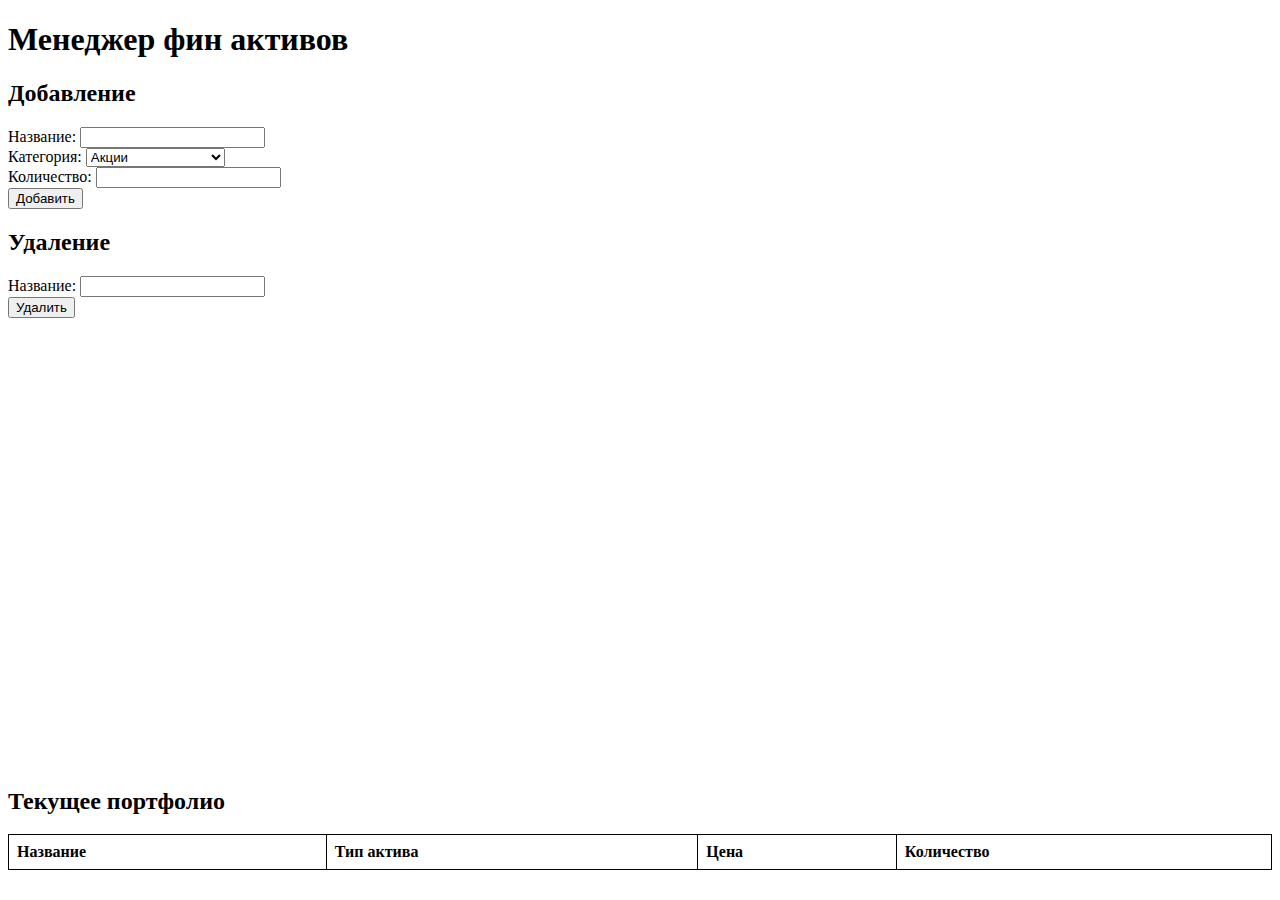
==== client/index.html @ c6e407b8 "v0.2 мультипортфолио" ====
<!DOCTYPE html>
  <html lang="en">
  <head>
    <meta charset="UTF-8">
    <meta name="viewport" content="width=device-width, initial-scale=1.0">
    <title>Менеджер фин активов</title>
    <script src="https://cdn.anychart.com/releases/v8/js/anychart-base.min.js"></script>
    <script src="https://cdn.anychart.com/releases/v8/js/anychart-ui.min.js"></script>
    <style>
      table {
        border-collapse: collapse;
        width: 100%;
      }
      th, td {
        border: 1px solid black;
        padding: 8px;
        text-align: left;
      }
    </style>
  </head>
  <body>
    <h1>Менеджер фин активов</h1>

    <!-- добавление актива -->
    <form id="add-form">
      <h2>Добавление</h2>
      <label for="name">Название:</label>
      <input type="text" id="name" name="name" required><br>
      <label for="type">Категория:</label>
      <select id="type" name="type" required>
        <option value="Stocks">Акции</option>
        <option value="Bonds">Облигации</option>
        <option value="Commodities">Товары(предметы)</option>
        <option value="Cryptocurrency">Криптовалюта</option>
        <option value="InOutComes">Вклад(займ)</option>
        <option value="Other">Другое</option>
      </select><br>
      <!--
      <label for="price">Цена:</label>
      <input type="number" step="0.01" id="price" name="price" required><br>
      -->
      <label for="quantity">Количество:</label>
      <input type="number" id="quantity" name="quantity" required><br>
      <button type="submit">Добавить</button>
    </form>

    <!-- Форма для удаления актива -->
    <form id="remove-form">
      <h2>Удаление</h2>
      <label for="remove-name">Название:</label>
      <input type="text" id="remove-name" name="remove-name" required><br>
      <button type="submit">Удалить</button>
    </form>

    <div id="container" style="width: 600px; height: 450px;"></div>

    <!-- Таблица для отображения портфеля -->
    <h2>Текущее портфолио</h2>
    <table id="portfolio-table">
      <thead>
        <tr>
          <th>Название</th>
          <th>Тип актива</th>
          <th>Цена</th>
          <th>Количество</th>
        </tr>
      </thead>
      <tbody>
        <!-- Данные будут загружены с сервера -->
      </tbody>
    </table>

    <script>
        const apiUrl = 'http://localhost:8080';
        let chart;

        // Функция для извлечения параметра из URL
        function getQueryParam(param) {
            const urlParams = new URLSearchParams(window.location.search);
            return urlParams.get(param);
        }

        // Функция для получения ID портфеля по имени
        async function getPortfolioID(portfolioName) {
            const response = await fetch(`${apiUrl}/getname?name=${encodeURIComponent(portfolioName)}`);
            if (!response.ok) {
                alert(`Портфель с именем '${portfolioName}' не найден.`);
                return null;
            }
            const data = await response.json();
            //console.log(data);
            return data.id; // Предполагается, что сервер возвращает ID портфеля
        }

        // Функция для обновления таблицы портфеля
        async function updatePortfolio() {
          const portfolioName = getQueryParam('name'); // Получаем имя портфеля из URL
          if (!portfolioName) {
              alert("Параметр 'name' не найден в URL.");
              return;
          }
          const portfolioID = await getPortfolioID(portfolioName);
          if (!portfolioID) {
              return;
          }

          const response = await fetch(`${apiUrl}/get?name=${portfolioName}`);
          
          const assets = await response.json();

          console.log(assets);

          const tbody = document.querySelector('#portfolio-table tbody');
          tbody.innerHTML = ''; // Очистить таблицу

          assets.items.forEach(asset => {
              const row = document.createElement('tr');
              asset.x = asset.Name;
              asset.value = asset.Price * asset.Quantity;
              row.innerHTML = `
                  <td>${asset.Name}</td>
                  <td>${asset.Type}</td>
                  <td>${(asset.Price * asset.Quantity).toFixed(2)}</td>
                  <td>${asset.Quantity}</td>
              `;
              tbody.appendChild(row);
          });

          updateChart(assets.items);
      }

        // Обработчик формы добавления актива
        document.getElementById('add-form').addEventListener('submit', async (e) => {
            e.preventDefault();

            const portfolioName = getQueryParam('name'); // Получаем имя портфеля из URL
            if (!portfolioName) {
                alert("Параметр 'name' не найден в URL.");
                return;
            }

            const portfolioID = await getPortfolioID(portfolioName);
            if (!portfolioID) {
                return;
            }

            const formData = {
                name: document.getElementById('name').value,
                type: document.getElementById('type').value,
                price: 0.00, // parseFloat(document.getElementById('price').value)
                quantity: parseInt(document.getElementById('quantity').value),
                portfolioID: portfolioID, // Добавляем ID портфеля
            };

            const response = await fetch(`${apiUrl}/add`, {
                method: 'POST',
                headers: { 'Content-Type': 'application/json' },
                body: JSON.stringify(formData),
            });

            if (!response.ok) {
                alert(`Произошла ошибка. Данный актив не поддерживается`);
                return;
            }

            updatePortfolio();
        });

        // Обработчик формы удаления актива
        document.getElementById('remove-form').addEventListener('submit', async (e) => {
            e.preventDefault();

            const portfolioName = getQueryParam('name'); // Получаем имя портфеля из URL
            if (!portfolioName) {
                alert("Параметр 'name' не найден в URL.");
                return;
            }

            const portfolioID = await getPortfolioID(portfolioName);
            if (!portfolioID) {
                return;
            }

            const name = document.getElementById('remove-name').value;

            try {
                const response = await fetch(`${apiUrl}/remove`, {
                    method: 'POST',
                    headers: { 'Content-Type': 'application/json' },
                    body: JSON.stringify({ name, portfolioID }), // Передаем имя актива и ID портфеля
                });

                if (!response.ok) {
                    const errorData = await response.json();
                    alert(`Ошибка: ${errorData.error || "Не удалось удалить актив"}`);
                    return;
                }

                const successData = await response.json();
                alert(successData.message); // Показываем сообщение об успешном удалении
                updatePortfolio(); // Обновляем список активов
            } catch (error) {
                console.error("Ошибка при удалении актива:", error);
                alert("Произошла ошибка при удалении актива.");
            }
        });

        // Инициализация: загрузка портфеля при запуске
        updatePortfolio();
        setInterval(updatePortfolio, 1000);

        function drawChartTotal(data) {
            chart = anychart.pie();
            chart.title('Активы');
            chart.data(data.map(asset => ({ x: asset.Name, value: asset.Price * asset.Quantity })));
            chart.container('container');
            chart.draw();
        }

        function updateChart(data) {
            if (chart) {
                chart.data(data.map(asset => ({ x: asset.Name, value: asset.Price * asset.Quantity })));
            } else {
                drawChartTotal(data);
            }
        }
    </script>
  </body>
  </html>
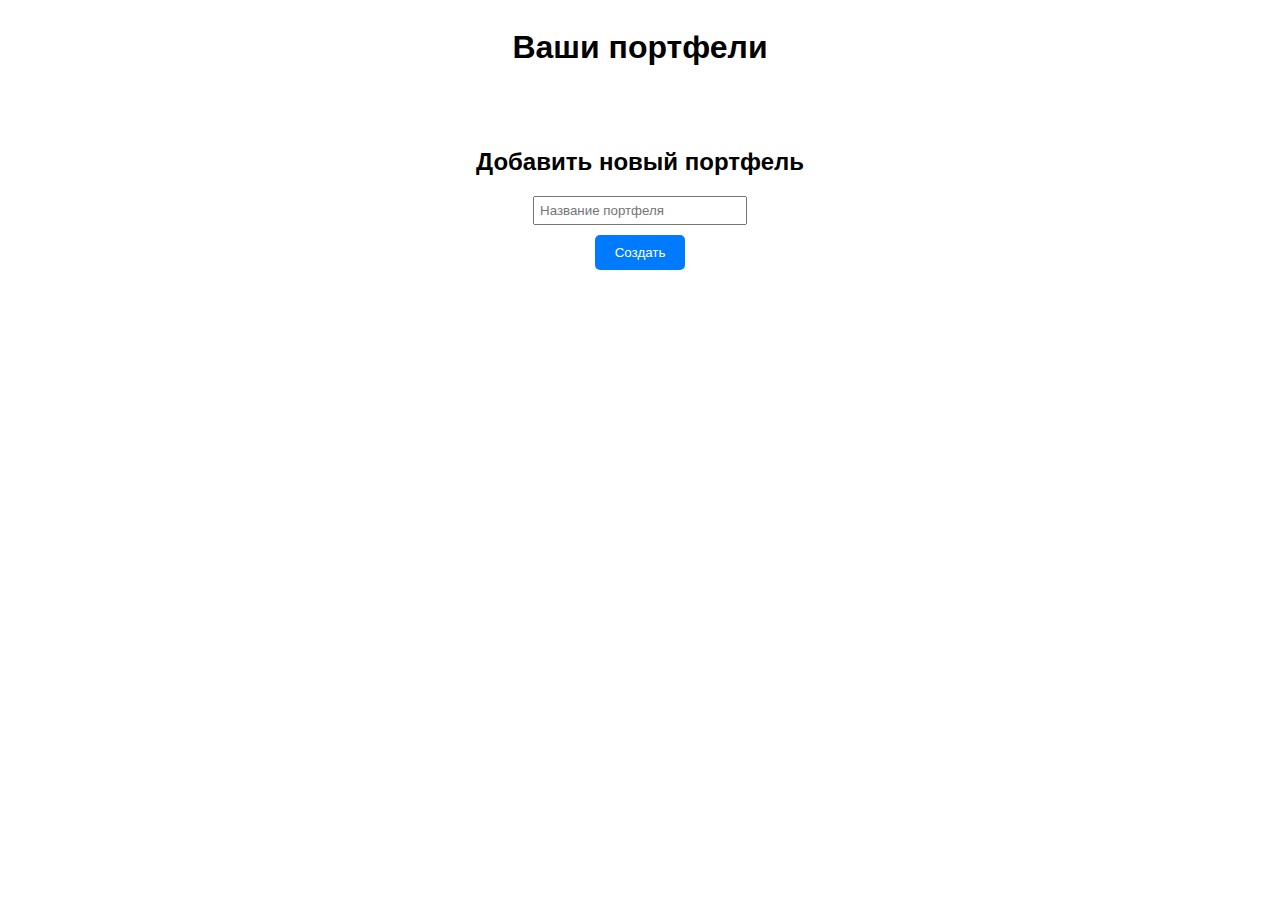
==== commit 92400704: "v0.25 уведомления на сайте" ====
--- a/client/index.html
+++ b/client/index.html
@@ -1,229 +1,219 @@
-  <!DOCTYPE html>
-  <html lang="en">
-  <head>
+<!DOCTYPE html>
+<html lang="ru">
+<head>
     <meta charset="UTF-8">
     <meta name="viewport" content="width=device-width, initial-scale=1.0">
-    <title>Менеджер фин активов</title>
-    <script src="https://cdn.anychart.com/releases/v8/js/anychart-base.min.js"></script>
-    <script src="https://cdn.anychart.com/releases/v8/js/anychart-ui.min.js"></script>
+    <title>Портфели</title>
     <style>
-      table {
-        border-collapse: collapse;
-        width: 100%;
-      }
-      th, td {
-        border: 1px solid black;
-        padding: 8px;
-        text-align: left;
-      }
+        body {
+            font-family: Arial, sans-serif;
+            display: flex;
+            flex-direction: column;
+            align-items: center;
+            justify-content: center;
+        }
+        .portfolio-container {
+            display: flex;
+            flex-wrap: wrap;
+            gap: 20px;
+            margin-top: 20px;
+        }
+        .portfolio {
+            border: 1px solid #ccc;
+            padding: 20px;
+            border-radius: 5px;
+            width: 200px;
+            text-align: center;
+            cursor: pointer;
+            transition: transform 0.2s;
+            position: relative;
+        }
+        .portfolio:hover {
+            transform: scale(1.05);
+        }
+        .portfolio-actions {
+            margin-top: 10px;
+            display: flex;
+            justify-content: space-around;
+        }
+        .portfolio-actions button {
+            padding: 5px 10px;
+            border: none;
+            border-radius: 3px;
+            cursor: pointer;
+            font-size: 12px;
+        }
+        .portfolio-actions button.edit {
+            background-color: #ffc107;
+            color: black;
+        }
+        .portfolio-actions button.delete {
+            background-color: #dc3545;
+            color: white;
+        }
+        .add-portfolio-form {
+            margin-top: 20px;
+            display: flex;
+            flex-direction: column;
+            align-items: center;
+        }
+        .add-portfolio-form input {
+            margin-bottom: 10px;
+            padding: 5px;
+            width: 200px;
+        }
+        .add-portfolio-form button {
+            padding: 10px 20px;
+            background-color: #007bff;
+            color: white;
+            border: none;
+            border-radius: 5px;
+            cursor: pointer;
+        }
+        .add-portfolio-form button:hover {
+            background-color: #0056b3;
+        }
     </style>
-  </head>
-  <body>
-    <h1>Менеджер фин активов</h1>
-
-    <!-- добавление актива -->
-    <form id="add-form">
-      <h2>Добавление</h2>
-      <label for="name">Название:</label>
-      <input type="text" id="name" name="name" required><br>
-      <label for="type">Категория:</label>
-      <select id="type" name="type" required>
-        <option value="Stocks">Акции</option>
-        <option value="Bonds">Облигации</option>
-        <option value="Commodities">Товары(предметы)</option>
-        <option value="Cryptocurrency">Криптовалюта</option>
-        <option value="InOutComes">Вклад(займ)</option>
-        <option value="Other">Другое</option>
-      </select><br>
-      <!--
-      <label for="price">Цена:</label>
-      <input type="number" step="0.01" id="price" name="price" required><br>
-      -->
-      <label for="quantity">Количество:</label>
-      <input type="number" id="quantity" name="quantity" required><br>
-      <button type="submit">Добавить</button>
-    </form>
-
-    <!-- Форма для удаления актива -->
-    <form id="remove-form">
-      <h2>Удаление</h2>
-      <label for="remove-name">Название:</label>
-      <input type="text" id="remove-name" name="remove-name" required><br>
-      <button type="submit">Удалить</button>
-    </form>
-
-    <div id="container" style="width: 600px; height: 450px;"></div>
-
-    <!-- Таблица для отображения портфеля -->
-    <h2>Текущее портфолио</h2>
-    <table id="portfolio-table">
-      <thead>
-        <tr>
-          <th>Название</th>
-          <th>Тип актива</th>
-          <th>Цена</th>
-          <th>Количество</th>
-        </tr>
-      </thead>
-      <tbody>
-        <!-- Данные будут загружены с сервера -->
-      </tbody>
-    </table>
+</head>
+<body>
+    <h1>Ваши портфели</h1>
+
+    <!-- Контейнер для отображения портфелей -->
+    <div class="portfolio-container" id="portfolios"></div>
+
+     <!-- Форма для добавления нового портфеля -->
+    <div class="add-portfolio-form">
+      <h2>Добавить новый портфель</h2>
+      <input type="text" id="new-portfolio-name" placeholder="Название портфеля" required>
+      <button onclick="addPortfolio()">Создать</button>
+    </div>
+
+    <script type="module">
+        import { notification } from './scripts/notify.js';
+    
+        /*document.addEventListener("DOMContentLoaded", () => {
+            notification.success("Успех!", "Уведомление работает!", 3000);
+        });*/
+    </script>
+    
+    
 
     <script>
+
+        // Базовый URL API
         const apiUrl = 'http://localhost:8080';
-        let chart;
-
-        // Функция для извлечения параметра из URL
-        function getQueryParam(param) {
-            const urlParams = new URLSearchParams(window.location.search);
-            return urlParams.get(param);
-        }
-
-        // Функция для получения ID портфеля по имени
-        async function getPortfolioID(portfolioName) {
-            const response = await fetch(`${apiUrl}/getname?name=${encodeURIComponent(portfolioName)}`);
-            if (!response.ok) {
-                alert(`Портфель с именем '${portfolioName}' не найден.`);
-                return null;
-            }
-            const data = await response.json();
-            //console.log(data);
-            return data.id; // Предполагается, что сервер возвращает ID портфеля
-        }
-
-        // Функция для обновления таблицы портфеля
-        async function updatePortfolio() {
-          const portfolioName = getQueryParam('name'); // Получаем имя портфеля из URL
-          if (!portfolioName) {
-              alert("Параметр 'name' не найден в URL.");
-              return;
-          }
-          const portfolioID = await getPortfolioID(portfolioName);
-          if (!portfolioID) {
-              return;
-          }
-
-          const response = await fetch(`${apiUrl}/get?name=${portfolioName}`);
-          
-          const assets = await response.json();
-
-          console.log(assets);
-
-          const tbody = document.querySelector('#portfolio-table tbody');
-          tbody.innerHTML = ''; // Очистить таблицу
-
-          assets.items.forEach(asset => {
-              const row = document.createElement('tr');
-              asset.x = asset.Name;
-              asset.value = asset.Price * asset.Quantity;
-              row.innerHTML = `
-                  <td>${asset.Name}</td>
-                  <td>${asset.Type}</td>
-                  <td>${(asset.Price * asset.Quantity).toFixed(2)}</td>
-                  <td>${asset.Quantity}</td>
-              `;
-              tbody.appendChild(row);
-          });
-
-          updateChart(assets.items);
-      }
-
-        // Обработчик формы добавления актива
-        document.getElementById('add-form').addEventListener('submit', async (e) => {
-            e.preventDefault();
-
-            const portfolioName = getQueryParam('name'); // Получаем имя портфеля из URL
+
+        // Функция для загрузки портфелей
+        async function fetchPortfolios() {
+            try {
+                const response = await fetch(`${apiUrl}/getname`); // ?all=true
+                const data = await response.json();
+                const container = document.getElementById("portfolios");
+                container.innerHTML = "";
+
+                console.log(data);
+
+                data.items.forEach(portfolio => {
+                    const div = document.createElement("div");
+                    div.className = "portfolio";
+                    div.innerHTML = `
+                        <h3>${portfolio.Name}</h3>
+                        <p>Стоимость: ${portfolio.totalBalance.toFixed(2)} ₽</p>
+                        <div class="portfolio-actions">
+                            <button class="edit" onclick="editPortfolio('${portfolio.Name}', event)">Изменить</button>
+                            <button class="delete" onclick="deletePortfolio('${portfolio.Name}', event)">Удалить</button>
+                        </div>
+                    `;
+                    div.onclick = () => {
+                        window.location.href = `portfolio?name=${portfolio.Name}`;
+                    };
+                    container.appendChild(div);
+                });
+            } catch (error) {
+                console.error("Ошибка загрузки портфелей:", error);
+            }
+        }
+
+        // Функция для добавления нового портфеля
+        async function addPortfolio() {
+            const portfolioName = document.getElementById("new-portfolio-name").value.trim();
             if (!portfolioName) {
-                alert("Параметр 'name' не найден в URL.");
+                notification.warning('Внимание', 'Введите название портфеля!');
                 return;
             }
 
-            const portfolioID = await getPortfolioID(portfolioName);
-            if (!portfolioID) {
-                return;
-            }
-
-            const formData = {
-                name: document.getElementById('name').value,
-                type: document.getElementById('type').value,
-                price: 0.00, // parseFloat(document.getElementById('price').value)
-                quantity: parseInt(document.getElementById('quantity').value),
-                portfolioID: portfolioID, // Добавляем ID портфеля
-            };
-
-            const response = await fetch(`${apiUrl}/add`, {
-                method: 'POST',
-                headers: { 'Content-Type': 'application/json' },
-                body: JSON.stringify(formData),
-            });
-
-            if (!response.ok) {
-                alert(`Произошла ошибка. Данный актив не поддерживается`);
-                return;
-            }
-
-            updatePortfolio();
-        });
-
-        // Обработчик формы удаления актива
-        document.getElementById('remove-form').addEventListener('submit', async (e) => {
-            e.preventDefault();
-
-            const portfolioName = getQueryParam('name'); // Получаем имя портфеля из URL
-            if (!portfolioName) {
-                alert("Параметр 'name' не найден в URL.");
-                return;
-            }
-
-            const portfolioID = await getPortfolioID(portfolioName);
-            if (!portfolioID) {
-                return;
-            }
-
-            const name = document.getElementById('remove-name').value;
-
             try {
-                const response = await fetch(`${apiUrl}/remove`, {
-                    method: 'POST',
-                    headers: { 'Content-Type': 'application/json' },
-                    body: JSON.stringify({ name, portfolioID }), // Передаем имя актива и ID портфеля
+                const response = await fetch(`${apiUrl}/addportfolio`, {
+                    method: "POST",
+                    headers: { "Content-Type": "application/json" },
+                    body: JSON.stringify({ name: portfolioName }),
                 });
 
-                if (!response.ok) {
+                if (response.ok) {
+					notification.success('Успех', 'Портфель успешно создан!');
+                    document.getElementById("new-portfolio-name").value = ""; // Очистить поле ввода
+                    fetchPortfolios(); // Обновить список портфелей
+                } else {
                     const errorData = await response.json();
-                    alert(`Ошибка: ${errorData.error || "Не удалось удалить актив"}`);
-                    return;
+					notification.error('Ошибка', '${errorData.message || "Не удалось создать портфель"}');
                 }
-
-                const successData = await response.json();
-                alert(successData.message); // Показываем сообщение об успешном удалении
-                updatePortfolio(); // Обновляем список активов
             } catch (error) {
-                console.error("Ошибка при удалении актива:", error);
-                alert("Произошла ошибка при удалении актива.");
-            }
-        });
-
-        // Инициализация: загрузка портфеля при запуске
-        updatePortfolio();
-        setInterval(updatePortfolio, 1000);
-
-        function drawChartTotal(data) {
-            chart = anychart.pie();
-            chart.title('Активы');
-            chart.data(data.map(asset => ({ x: asset.Name, value: asset.Price * asset.Quantity })));
-            chart.container('container');
-            chart.draw();
-        }
-
-        function updateChart(data) {
-            if (chart) {
-                chart.data(data.map(asset => ({ x: asset.Name, value: asset.Price * asset.Quantity })));
-            } else {
-                drawChartTotal(data);
-            }
-        }
+				notification.error('Ошибка', 'Не удалось создать портфель');
+            }
+        }
+
+        // Функция для изменения названия портфеля
+        async function editPortfolio(portfolioName, event) {
+            event.stopPropagation(); // Остановить всплытие события
+            const newName = prompt("Введите новое название портфеля:", portfolioName);
+            if (newName && newName.trim() !== portfolioName) {
+                try {
+                    const response = await fetch(`${apiUrl}/editportfolio`, {
+                        method: "PUT",
+                        headers: { "Content-Type": "application/json" },
+                        body: JSON.stringify({ oldName: portfolioName, newName: newName.trim() }),
+                    });
+
+                    if (response.ok) {
+						notification.success('Успех', 'Название портфеля успешно изменено!');
+                        fetchPortfolios(); // Обновить список портфелей
+                    } else {
+                        const errorData = await response.json();
+						notification.error('Ошибка', '${errorData.message || "Не удалось изменить название портфеля"}');
+                    }
+                } catch (error) {
+					notification.error('Ошибка', 'Произошла ошибка при изменении портфеля.');
+                }
+            }
+        }
+
+        // Функция для удаления портфеля
+        async function deletePortfolio(portfolioName, event) {
+            event.stopPropagation(); // Остановить всплытие события
+            const confirmDelete = confirm(`Вы уверены, что хотите удалить портфель "${portfolioName}"?`);
+            if (confirmDelete) {
+                try {
+                    const response = await fetch(`${apiUrl}/deleteportfolio`, {
+                        method: "DELETE",
+                        headers: { "Content-Type": "application/json" },
+                        body: JSON.stringify({ name: portfolioName }),
+                    });
+
+                    if (response.ok) {
+						notification.success('Успех', 'Портфель удален!');
+                        fetchPortfolios(); // Обновить список портфелей
+                    } else {
+                        const errorData = await response.json();
+						notification.error('Ошибка', '${errorData.message || "Не удалось удалить портфель"}');
+                    }
+                } catch (error) {
+					notification.error('Ошибка', 'Произошла ошибка при удалении портфеля.');
+                }
+            }
+        }
+
+        // Загрузка портфелей при запуске страницы
+        fetchPortfolios();
     </script>
-  </body>
-  </html>+</body>
+</html>